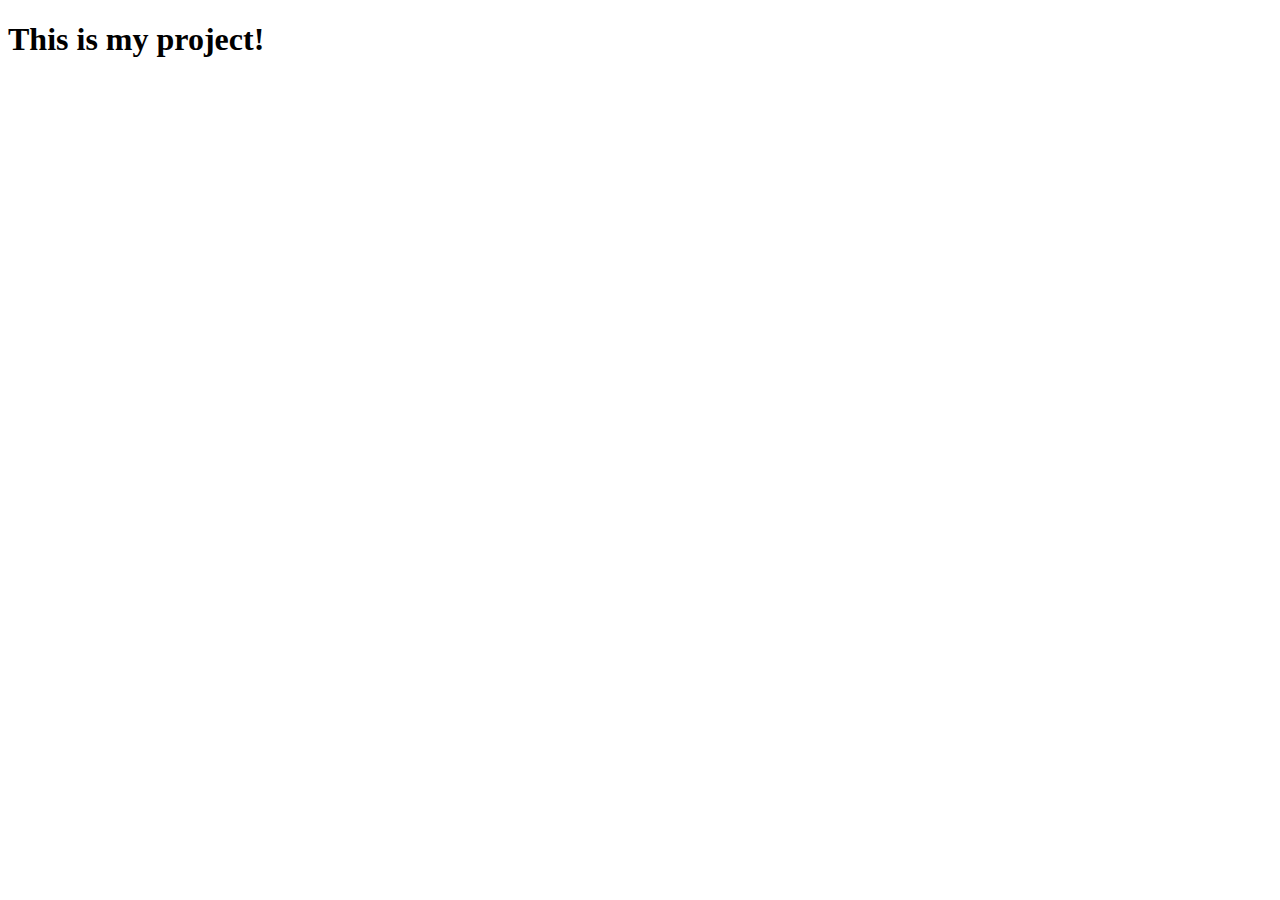
==== index.html @ 82f60c03 "First commit" ====
<!doctype HTML>
<html lang="en">
  <head>
    <meta charset="utf-8">
    <title>My JavaScripting Master's Student Project</title>
  </head>
  <body>
    <h1>This is my project!</h1>
    <script src="script.js"></script>
  </body>
</html>
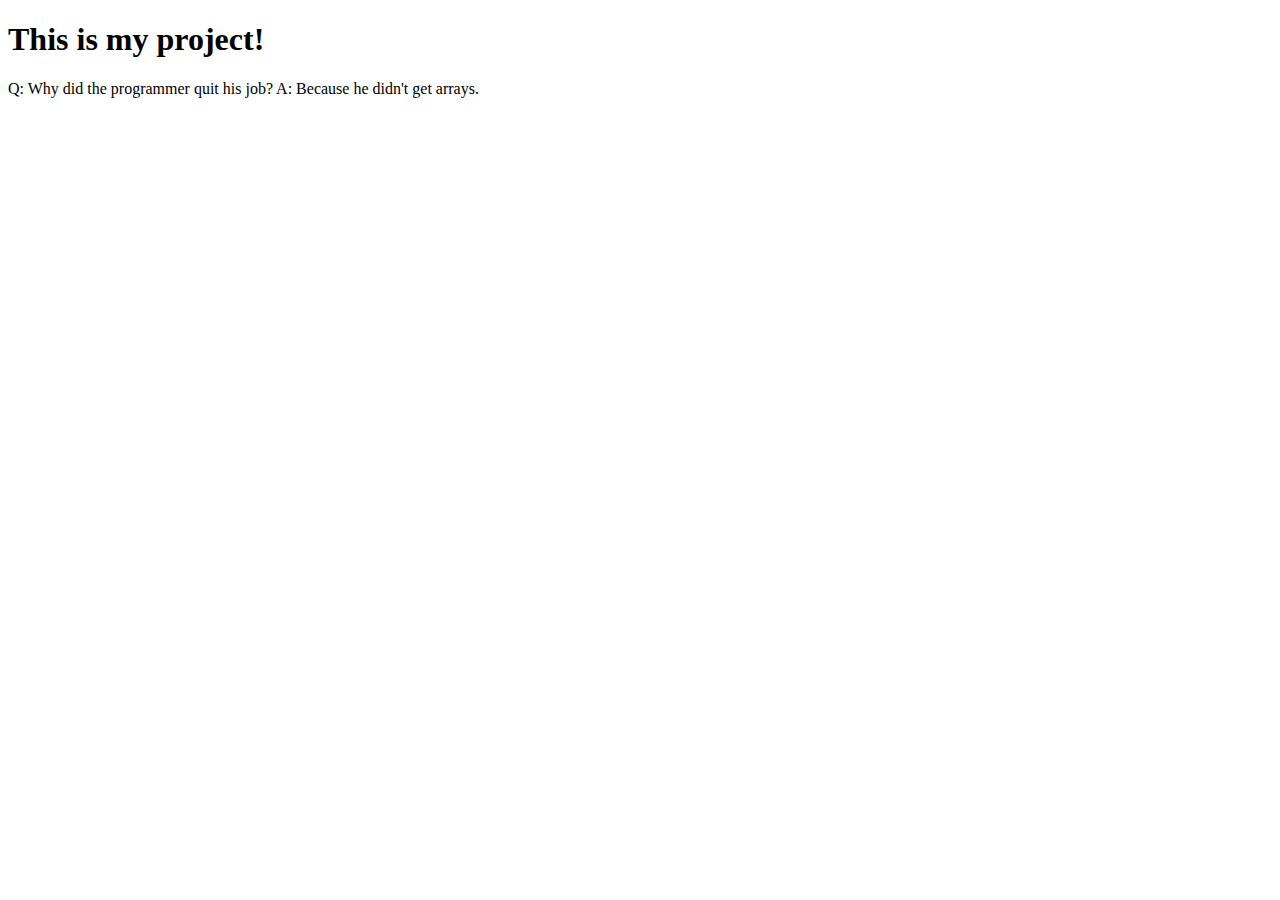
==== commit 09a3002f: "Third commit" ====
--- a/index.html
+++ b/index.html
@@ -2,10 +2,13 @@
 <html lang="en">
   <head>
     <meta charset="utf-8">
+    <link ref="stylesheet" href="styles.css">
     <title>My JavaScripting Master's Student Project</title>
   </head>
   <body>
     <h1>This is my project!</h1>
+    <p>Q: Why did the programmer quit his job?
+      A: Because he didn't get arrays.</p>
     <script src="script.js"></script>
   </body>
 </html>--- a/styles.css
+++ b/styles.css
@@ -0,0 +1,17 @@
+body{
+    background-color: rgb(118, 91, 120);
+}
+h1 {
+    background-color: rgb(255, 255, 255);
+    font-size: 50px;
+    font-family: 'Roboto', sans-serif;
+    font-weight: bold;
+    text-align: center;
+}
+p{
+    color: rgb(255, 255, 255);
+    font-size: 30px;
+    text-align: center;
+    font-family: 'Roboto', sans-serif;
+    white-space: pre-line;
+}